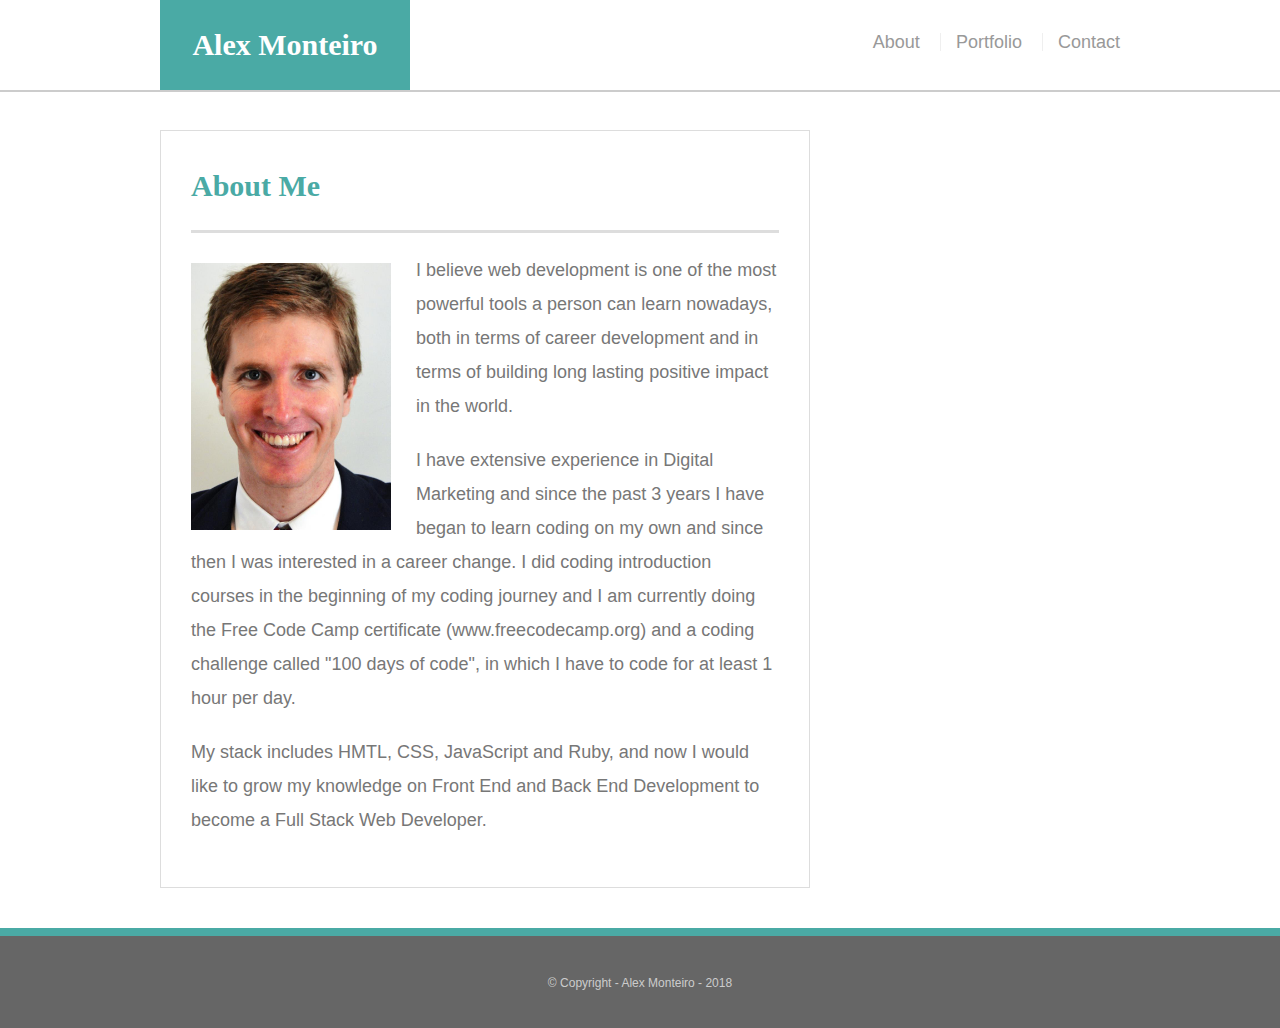
==== index.html @ bca80ac6 "Updated index.html" ====
<!doctype html>
<html lang="en-us">
<head>
  <meta charset="UTF-8">
  <title>About | Alex Monteiro</title>
  <link rel="stylesheet" type="text/css" href="assets/css/style.css">
</head>
<body>

<div class="wrapper">

  <header id="masthead">
    <div class="container">
      <a href="index.html" id="logo">Alex Monteiro</a>
      <nav>
        <ul>
          <li><a href="index.html">About</a></li>
          <li><a href="portfolio.html">Portfolio</a></li>
          <li><a href="contact.html">Contact</a></li>
        </ul>
      </nav>
    </div>
  </header>

  <main class="container">
    <section class="main-section">
      <h1>About Me</h1>

      <img src="assets/images/alex-formal.jpg" class="auth-image" alt="alex-formal">
            <p class="p1">  I believe web development is one of the most powerful tools a person can learn nowadays, both in terms of career development and in terms of building long lasting positive impact in the world.
            <p class="p2"> I have extensive experience in Digital Marketing and since the past 3 years I have began to learn coding on my own and since then I was interested in a career change. I did coding introduction courses in the beginning of my coding journey and I am currently doing the Free Code Camp certificate (www.freecodecamp.org) and a coding challenge called "100 days of code", in which I have to code for at least 1 hour per day.</p>
            <p class="p3">My stack includes HMTL, CSS, JavaScript and Ruby, and now I would like to grow my knowledge on Front End and Back End Development to become a Full Stack Web Developer.  </p>
          </p>
    </section>

  </main>
  <div class="push"></div>
</div>

  <footer>
    <div class="container">
      &copy; Copyright - Alex Monteiro - 2018
    </div>
  </footer>
</body>
</html>
---- assets/css/style.css ----
@import url("reset.css");

body {
  font-family: Arial, "Helvetica Neue", Helvetica, sans-serif;

  /* Typography */
  font-size: 18px;
  line-height: 34px;
  color: #777;

  /* Visual */
  background: url("../images/concrete_seamless.png");
}

* {
  /* Box-model */
  box-sizing: border-box;

  /* Positioning */
  margin: 0;
}

html,
body {
  height: 100%;
}

/* general */

.wrapper {
  height: auto !important;
  height: 100%;

  /* Box-model */
  min-height: 100%;

  /* Positioning */
  margin: 0 auto -100px;
}

.container {
  /* Box-model */
  width: 100%;
  max-width: 960px;

  /* Positioning */
  margin: 0 auto;
  clear: both;
}

h1,
h2,
h3,
p {
  margin-bottom: 20px;
}

p:last-child {
  margin-bottom: 0;
}

h1,
h2,
h3 {
  /* Typography */
  font-family: Georgia, Times, "Times New Roman", serif;
  font-weight: 700;
  color: #4aaaa5;
}

h1 {
  /* Box-model */
  padding-bottom: 20px;

  /* Typography */
  font-size: 30px;
  line-height: 49px;

  /* Visual */
  border-bottom: 3px solid #ddd;
}

h2,
h3 {
  font-size: 22px;
}

/* header */

#masthead {
  position: fixed;
  z-index: 99;

  /* Box-model */
  width: 100%;

  /* Positioning */
  margin: 0 0 30px;
  overflow: auto;

  /* Typography */
  color: #fff;
  background: #fff;

  /* Visual */
  border-bottom: 2px solid #ccc;
}

#logo {
  float: left;

  /* Box-model */
  width: 250px;
  height: 90px;

  /* Typography */
  font-family: Georgia, Times, "Times New Roman", serif;
  font-size: 30px;
  font-weight: 700;
  line-height: 90px;
  color: #fff;
  text-align: center;
  text-decoration: none;

  /* Visual */
  background: #4aaaa5;
}

nav {
  /* Box-model */
  float: right;

  /* Positioning */
  margin-top: 25px;
}

nav li {
  display: inline-block;

  /* Box-model */
  padding-left: 15px;

  /* Positioning */
  margin-left: 15px;

  /* Typography */
  line-height: 18px;

  /* Visual */
  border-left: 1px solid #efefef;
}

nav a {
  /* Typography */
  color: #999;
  text-decoration: none;
}

nav a:hover {
  color: #666;
}

nav li:first-child {
  /* Box-model */
  padding-left: 0;

  /* Positioning */
  margin-left: 0;

  /* Visual */
  border-left: 0 none;
}

/* footer */

footer,
.push {
  height: 100px;
}

footer {
  /* Box-model */
  padding: 30px 0;

  /* Positioning */
  clear: both;
  font-size: 12px;

  /* Typography */
  color: #ccc;
  text-align: center;

  /* Visual */
  background: #666;
  border-top: 8px solid #4aaaa5;
}

/* sidebar */

.sidebar {
  float: right;
  width: 100%;
  max-width: 270px;

  /* Box-model */
  padding: 30px;

  /* Positioning */
  margin-bottom: 20px;
  background: #fff;

  /* Visual */
  border: 1px solid #ddd;
}

h3,
.sidebar h2 {
  /* Box-model */
  padding-bottom: 20px;

  /* Positioning */
  margin-bottom: 15px;

  /* Typography */
  line-height: 22px;

  /* Visual */
  border-bottom: 2px solid #eee;
}

.sidebar li {
  /* Box-model */
  float: left;
  width: 62px;
  height: 62px;

  /* Positioning */
  margin-top: 8px;
  margin-right: 10px;
}

.sidebar img {
  max-width: 100%;
}

.sidebar li:last-child {
  margin-right: 0;
}

/* main */

main {
  padding-top: 130px;
}

.main-section {
  float: left;
  width: 100%;
  max-width: 650px;

  /* Box-model */
  padding: 30px;

  /* Positioning */
  margin: 0 0 40px;
  background: #fff;

  /* Visual */
  border: 1px solid #ddd;
}

/* portfolio page */

.work {
  /* Positioning */
  position: relative;
  float: left;

  /* Box-model */
  width: 274px;
  margin: 20px 0 25px;
  overflow: auto;
}

.work:nth-child(even) {
  margin-right: 40px;
}

.work img {
  /* Box-model */
  width: 100%;

  /* Visual */
  border: 0 none;

  /* Misc */
  opacity: 0.8;
}

.work h3 {
  /* Positioning */
  position: absolute;
  bottom: 20px;
  width: 100%;

  /* Box-model */
  padding: 15px;
  margin-bottom: 0;
  font-weight: 300;
  line-height: 30px;

  /* Typography */

  color: #fff;
  text-align: center;
  background: #4aaaa5;

  /* Visual */
  border-bottom: 0;
}

.auth-image {
  float: left;

  /* Box-model */
  width: 200px;
  height: auto;
  margin-top: 10px;

  /* Positioning */
  margin-right: 25px;
}

/* contact page */

#contact-form ul {
  margin-bottom: 20px;
}

#contact-form li {
  margin-bottom: 10px;
}

label,
input[type=text],
input[type=email],
textarea {
  /* Box-model */
  display: block;
  width: 100%;
}

input[type=text],
input[type=email],
textarea {
  /* Box-model */
  height: 35px;
  padding: 0 10px;

  /* Typography */
  font-size: 14px;

  /* Visual */
  border: 1px solid #ddd;
}

textarea {
  height: 200px;
}

input[type=submit] {
  /* Box-model */
  padding: 10px 30px;
  font-size: 18px;

  /* Typography */
  color: #fff;

  /* Misc */
  cursor: pointer;
  background: #4aaaa5;

  /* Visual */
  border: 0 none;
}

@media only screen and (max-width: 768px) {
  .main-section,
  .sidebar {
    max-width: 100%;
  }

  main {
    overflow: auto;
  }

  .work {
    /* Box-model */
    width: 47%;

    /* Positioning */
    margin-bottom: 10px;
  }

  .work:nth-child(even) {
    margin-right: 0;
  }

  .work:nth-child(odd) {
    float: right;
  }

  .auth-image {
    width: 50%;
  }

  .sidebar {
    margin-bottom: 40px;
  }
}

@media only screen and (max-width: 480px) {
  #masthead {
    /* Positioning */
    position: static;
    margin-bottom: 20px;
  }

  header .container {
    padding: 0;
  }

  main.container {
    padding-top: 0;
  }

  #logo,
  .work,
  .auth-image {
    width: 100%;
  }

  nav {
    /* Box-model */
    width: 100%;

    /* Positioning */
    margin: 15px 0;

    /* Typography */
    text-align: center;
  }

  nav a {
    /* Box-model */
    width: 30%;
    padding-left: 0;

    /* Positioning */
    margin-left: 0;
  }
}
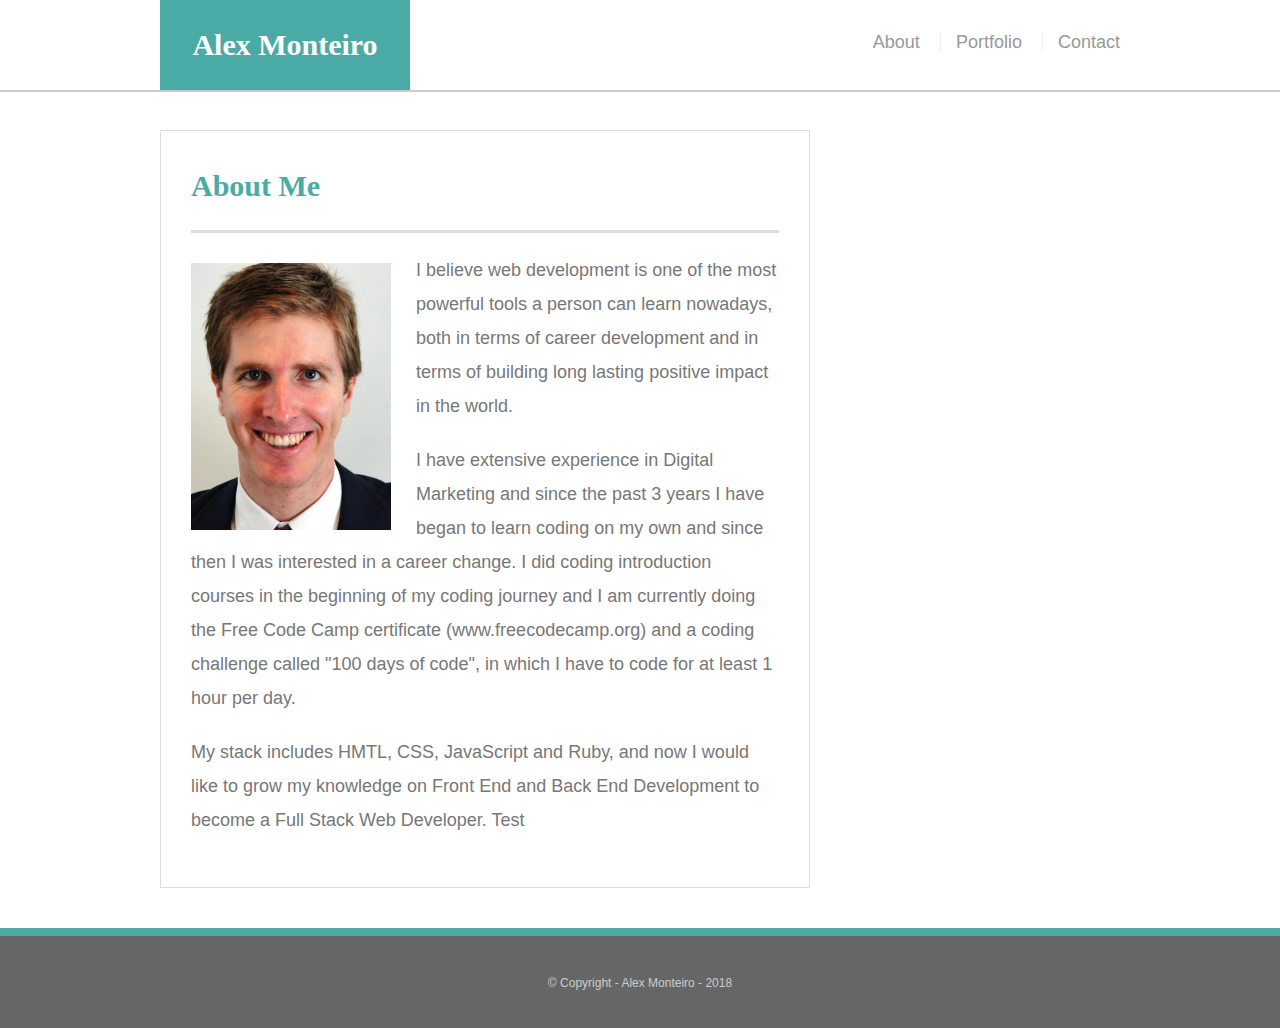
==== commit 166f5eb5: "updated and revised media queries in css" ====
--- a/index.html
+++ b/index.html
@@ -29,7 +29,7 @@
       <img src="assets/images/alex-formal.jpg" class="auth-image" alt="alex-formal">
             <p class="p1">  I believe web development is one of the most powerful tools a person can learn nowadays, both in terms of career development and in terms of building long lasting positive impact in the world.
             <p class="p2"> I have extensive experience in Digital Marketing and since the past 3 years I have began to learn coding on my own and since then I was interested in a career change. I did coding introduction courses in the beginning of my coding journey and I am currently doing the Free Code Camp certificate (www.freecodecamp.org) and a coding challenge called "100 days of code", in which I have to code for at least 1 hour per day.</p>
-            <p class="p3">My stack includes HMTL, CSS, JavaScript and Ruby, and now I would like to grow my knowledge on Front End and Back End Development to become a Full Stack Web Developer.  </p>
+            <p class="p3">My stack includes HMTL, CSS, JavaScript and Ruby, and now I would like to grow my knowledge on Front End and Back End Development to become a Full Stack Web Developer. Test </p>
           </p>
     </section>
 
--- a/assets/css/style.css
+++ b/assets/css/style.css
@@ -384,7 +384,7 @@
   border: 0 none;
 }
 
-@media only screen and (max-width: 768px) {
+@media only screen and (max-width: 980px) {
   .main-section,
   .sidebar {
     max-width: 100%;
@@ -419,7 +419,49 @@
   }
 }
 
-@media only screen and (max-width: 480px) {
+@media only screen and (max-width: 768px) {
+  #masthead {
+    /* Positioning */
+    position: static;
+    margin-bottom: 20px;
+  }
+
+  header .container {
+    padding: 0;
+  }
+
+  main.container {
+    padding-top: 0;
+  }
+
+  #logo,
+  .work,
+  .auth-image {
+    width: 50%;
+  }
+
+  nav {
+    /* Box-model */
+    width: 50%;
+
+    /* Positioning */
+    margin: 15px 0;
+
+    /* Typography */
+    text-align: center;
+  }
+
+  nav a {
+    /* Box-model */
+    width: 30%;
+    padding-left: 0;
+
+    /* Positioning */
+    margin-left: 0;
+  }
+}
+
+@media only screen and (max-width: 640px) {
   #masthead {
     /* Positioning */
     position: static;
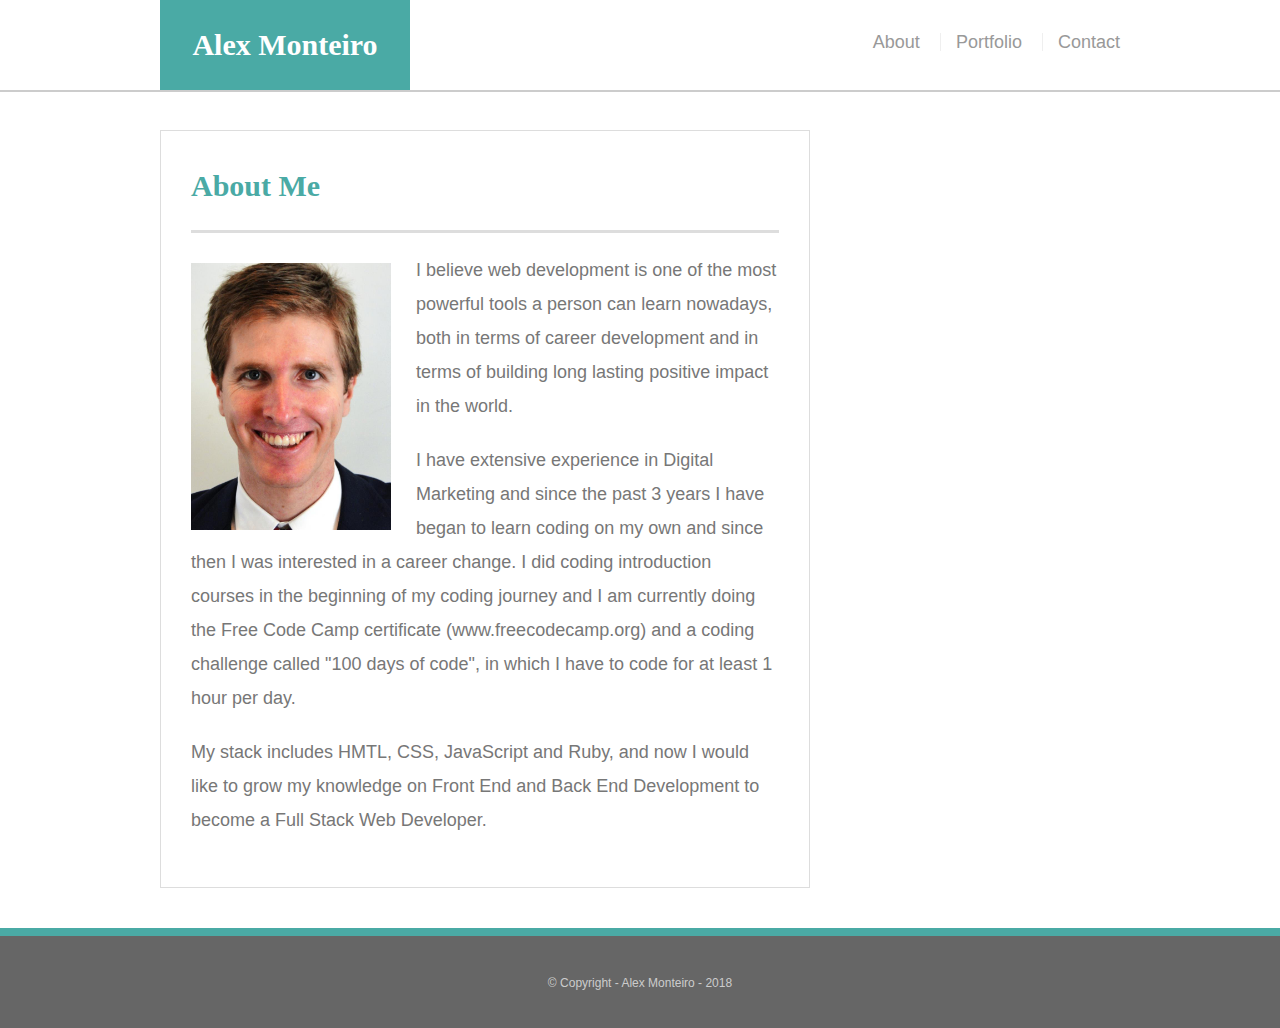
==== commit 64c6c8ca: "updated and revised media queries in css" ====
--- a/index.html
+++ b/index.html
@@ -29,7 +29,7 @@
       <img src="assets/images/alex-formal.jpg" class="auth-image" alt="alex-formal">
             <p class="p1">  I believe web development is one of the most powerful tools a person can learn nowadays, both in terms of career development and in terms of building long lasting positive impact in the world.
             <p class="p2"> I have extensive experience in Digital Marketing and since the past 3 years I have began to learn coding on my own and since then I was interested in a career change. I did coding introduction courses in the beginning of my coding journey and I am currently doing the Free Code Camp certificate (www.freecodecamp.org) and a coding challenge called "100 days of code", in which I have to code for at least 1 hour per day.</p>
-            <p class="p3">My stack includes HMTL, CSS, JavaScript and Ruby, and now I would like to grow my knowledge on Front End and Back End Development to become a Full Stack Web Developer. Test </p>
+            <p class="p3">My stack includes HMTL, CSS, JavaScript and Ruby, and now I would like to grow my knowledge on Front End and Back End Development to become a Full Stack Web Developer.</p>
           </p>
     </section>
 
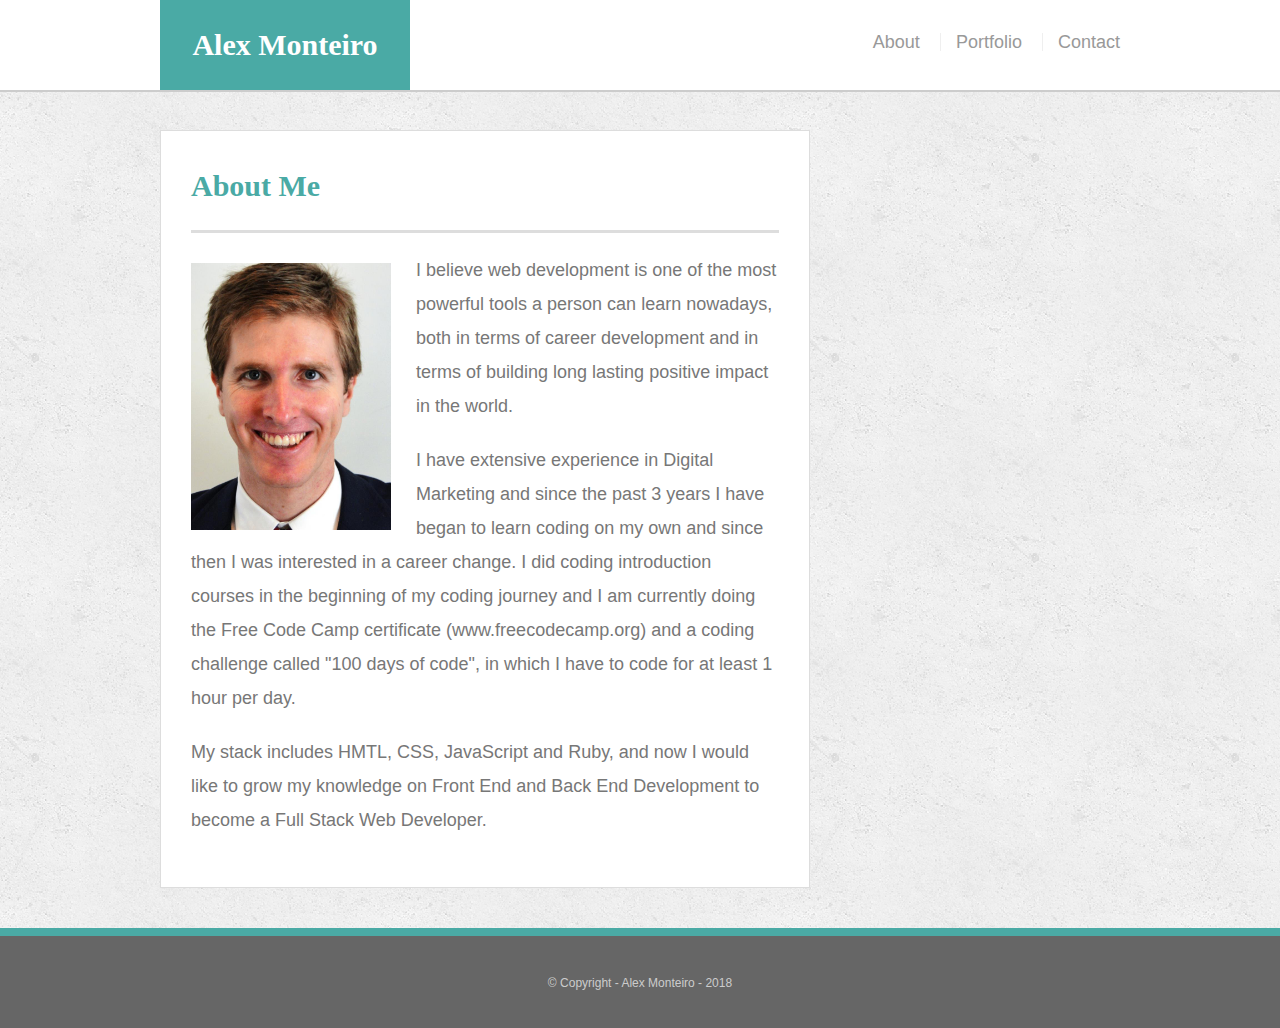
==== commit c5744aed: "added viewport tag" ====
--- a/index.html
+++ b/index.html
@@ -3,6 +3,7 @@
 <head>
   <meta charset="UTF-8">
   <title>About | Alex Monteiro</title>
+  <meta name="viewport" content="width=device-width, initial-scale=1.0">
   <link rel="stylesheet" type="text/css" href="assets/css/style.css">
 </head>
 <body>
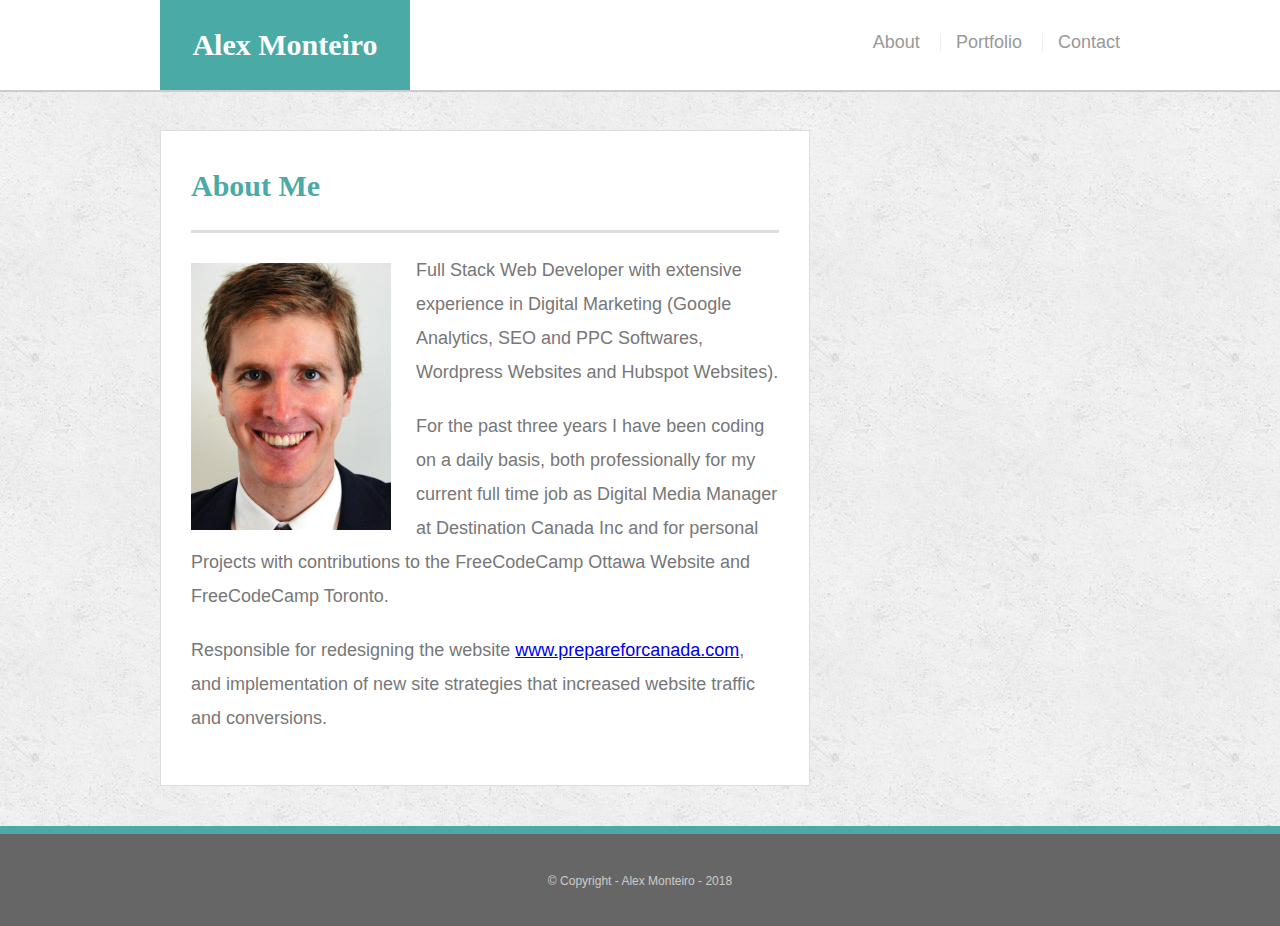
==== commit 0ddc8222: "updated index page" ====
--- a/index.html
+++ b/index.html
@@ -28,9 +28,9 @@
       <h1>About Me</h1>
 
       <img src="assets/images/alex-formal.jpg" class="auth-image" alt="alex-formal">
-            <p class="p1">  I believe web development is one of the most powerful tools a person can learn nowadays, both in terms of career development and in terms of building long lasting positive impact in the world.
-            <p class="p2"> I have extensive experience in Digital Marketing and since the past 3 years I have began to learn coding on my own and since then I was interested in a career change. I did coding introduction courses in the beginning of my coding journey and I am currently doing the Free Code Camp certificate (www.freecodecamp.org) and a coding challenge called "100 days of code", in which I have to code for at least 1 hour per day.</p>
-            <p class="p3">My stack includes HMTL, CSS, JavaScript and Ruby, and now I would like to grow my knowledge on Front End and Back End Development to become a Full Stack Web Developer.</p>
+            <p class="p1"> Full Stack Web Developer with extensive experience in Digital Marketing (Google Analytics, SEO and PPC Softwares, Wordpress Websites and Hubspot Websites). 
+            <p class="p2"> For the past three years I have been coding on a daily basis, both professionally for my current full time job as Digital Media Manager at Destination Canada Inc and for personal Projects with contributions to the FreeCodeCamp Ottawa Website and FreeCodeCamp Toronto.</p>
+            <p class="p3"> Responsible for redesigning the website <a href="https://www.prepareforcanada.com">www.prepareforcanada.com</a>, and implementation of new site strategies that increased website traffic and conversions.</p>
           </p>
     </section>
 
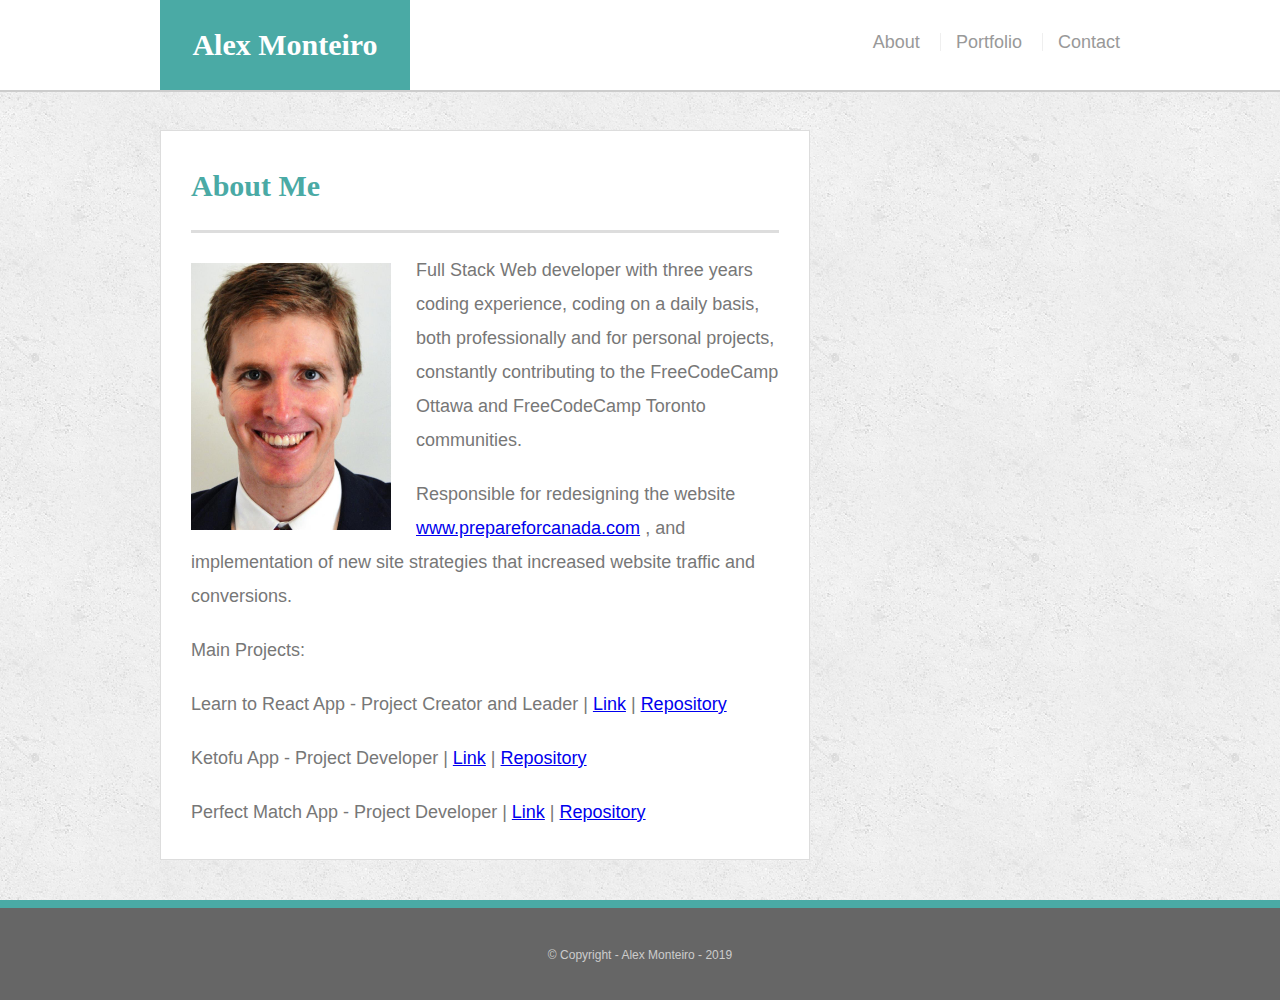
==== commit 92874841: "index.html updated" ====
--- a/index.html
+++ b/index.html
@@ -28,10 +28,13 @@
       <h1>About Me</h1>
 
       <img src="assets/images/alex-formal.jpg" class="auth-image" alt="alex-formal">
-            <p class="p1"> Full Stack Web Developer with extensive experience in Digital Marketing (Google Analytics, SEO and PPC Softwares, Wordpress Websites and Hubspot Websites). 
-            <p class="p2"> For the past three years I have been coding on a daily basis, both professionally for my current full time job as Digital Media Manager at Destination Canada Inc and for personal Projects with contributions to the FreeCodeCamp Ottawa Website and FreeCodeCamp Toronto.</p>
-            <p class="p3"> Responsible for redesigning the website <a href="https://www.prepareforcanada.com">www.prepareforcanada.com</a>, and implementation of new site strategies that increased website traffic and conversions.</p>
-          </p>
+            <p class="p1"> Full Stack Web developer with three years coding experience,  coding on a daily basis, both professionally and for personal projects, constantly contributing to the FreeCodeCamp Ottawa and FreeCodeCamp Toronto communities. </p>
+            <p class="p2"> Responsible for redesigning the website <a href="https://www.prepareforcanada.com">www.prepareforcanada.com</a> , and implementation of new site strategies that increased website traffic and conversions.</p>
+            <p class="p3"> Main Projects: </p>
+              <p> Learn to React App - Project Creator and Leader | <a href="https://learn-to-react2.herokuapp.com/"> Link</a> | <a href="https://github.com/alexjmcm/learn-to-react">Repository</a></p>
+              <p> Ketofu App - Project Developer | <a href="https://obscure-wave-88151.herokuapp.com/">Link</a> | <a href="https://github.com/alexjmcm/uoft-gp2">Repository </a></p>
+              <p> Perfect Match App - Project Developer | <a href="https://mighty-peak-36213.herokuapp.com/">Link</a> | <a href="https://github.com/alexjmcm/friend-finder">Repository </a></p>
+              
     </section>
 
   </main>
@@ -40,7 +43,7 @@
 
   <footer>
     <div class="container">
-      &copy; Copyright - Alex Monteiro - 2018
+      &copy; Copyright - Alex Monteiro - 2019
     </div>
   </footer>
 </body>
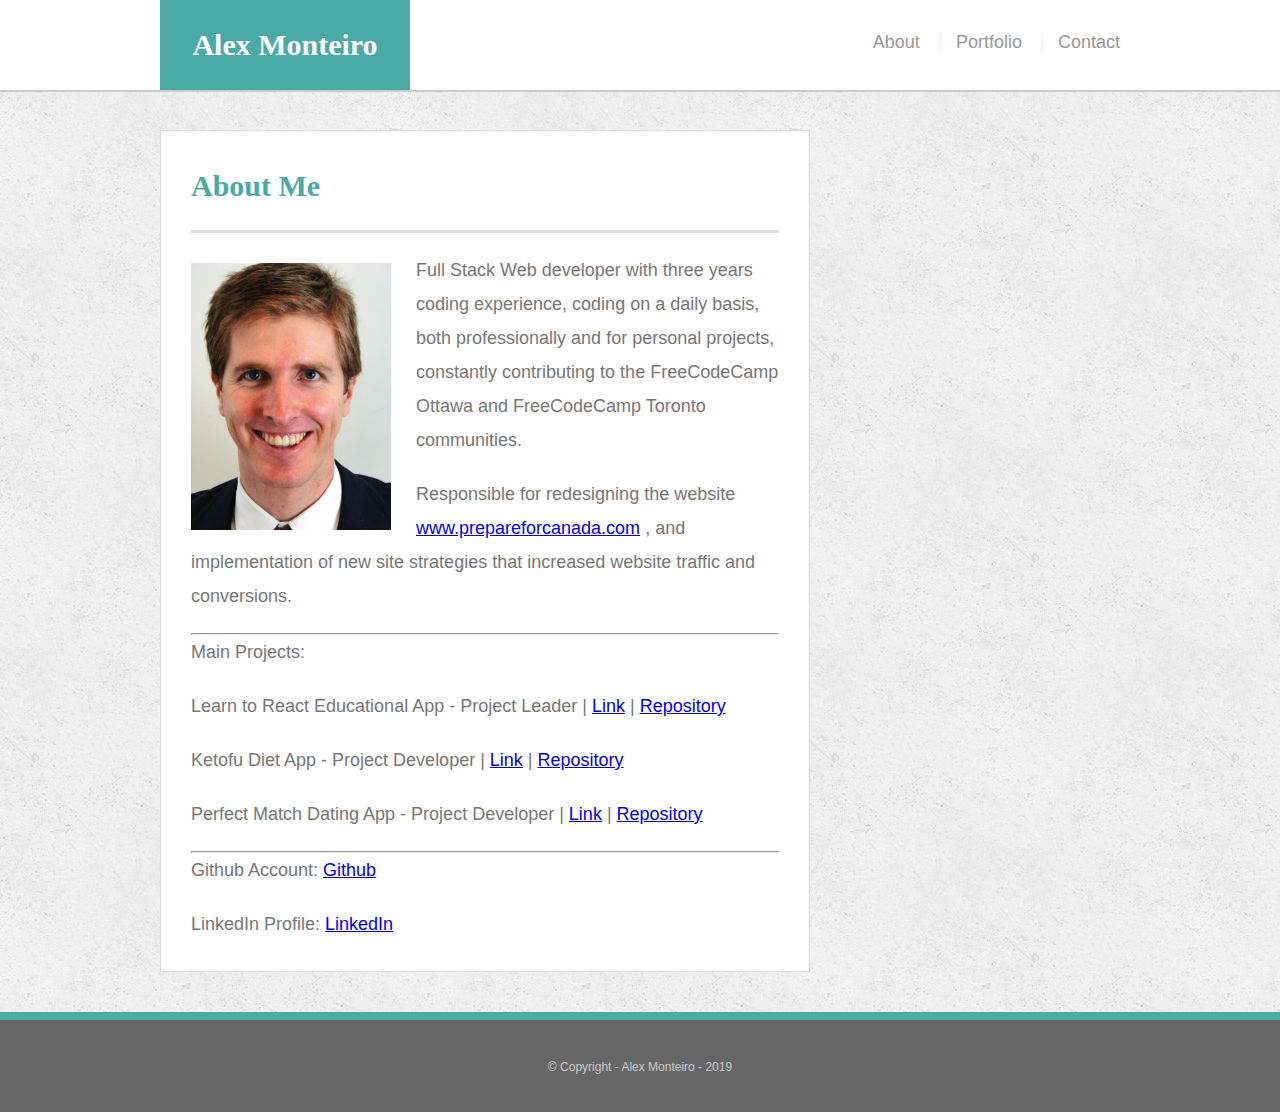
==== commit 6b183bf5: "About Page Updated" ====
--- a/index.html
+++ b/index.html
@@ -30,11 +30,14 @@
       <img src="assets/images/alex-formal.jpg" class="auth-image" alt="alex-formal">
             <p class="p1"> Full Stack Web developer with three years coding experience,  coding on a daily basis, both professionally and for personal projects, constantly contributing to the FreeCodeCamp Ottawa and FreeCodeCamp Toronto communities. </p>
             <p class="p2"> Responsible for redesigning the website <a href="https://www.prepareforcanada.com">www.prepareforcanada.com</a> , and implementation of new site strategies that increased website traffic and conversions.</p>
+            <hr>
             <p class="p3"> Main Projects: </p>
-              <p> Learn to React App - Project Creator and Leader | <a href="https://learn-to-react2.herokuapp.com/"> Link</a> | <a href="https://github.com/alexjmcm/learn-to-react">Repository</a></p>
-              <p> Ketofu App - Project Developer | <a href="https://obscure-wave-88151.herokuapp.com/">Link</a> | <a href="https://github.com/alexjmcm/uoft-gp2">Repository </a></p>
-              <p> Perfect Match App - Project Developer | <a href="https://mighty-peak-36213.herokuapp.com/">Link</a> | <a href="https://github.com/alexjmcm/friend-finder">Repository </a></p>
-              
+              <p> Learn to React Educational App - Project Leader | <a href="https://learn-to-react2.herokuapp.com/"> Link</a> | <a href="https://github.com/alexjmcm/learn-to-react">Repository</a></p>
+              <p> Ketofu Diet App - Project Developer | <a href="https://obscure-wave-88151.herokuapp.com/">Link</a> | <a href="https://github.com/alexjmcm/uoft-gp2">Repository </a></p>
+              <p> Perfect Match Dating App - Project Developer | <a href="https://mighty-peak-36213.herokuapp.com/">Link</a> | <a href="https://github.com/alexjmcm/friend-finder">Repository </a></p>
+              <hr>
+              <p> Github Account: <a href="https://github.com/alexjmcm"> Github</a> </p>
+              <p> LinkedIn Profile: <a href="https://www.linkedin.com/in/alexandrejmcm/"> LinkedIn</a> </p>
     </section>
 
   </main>
